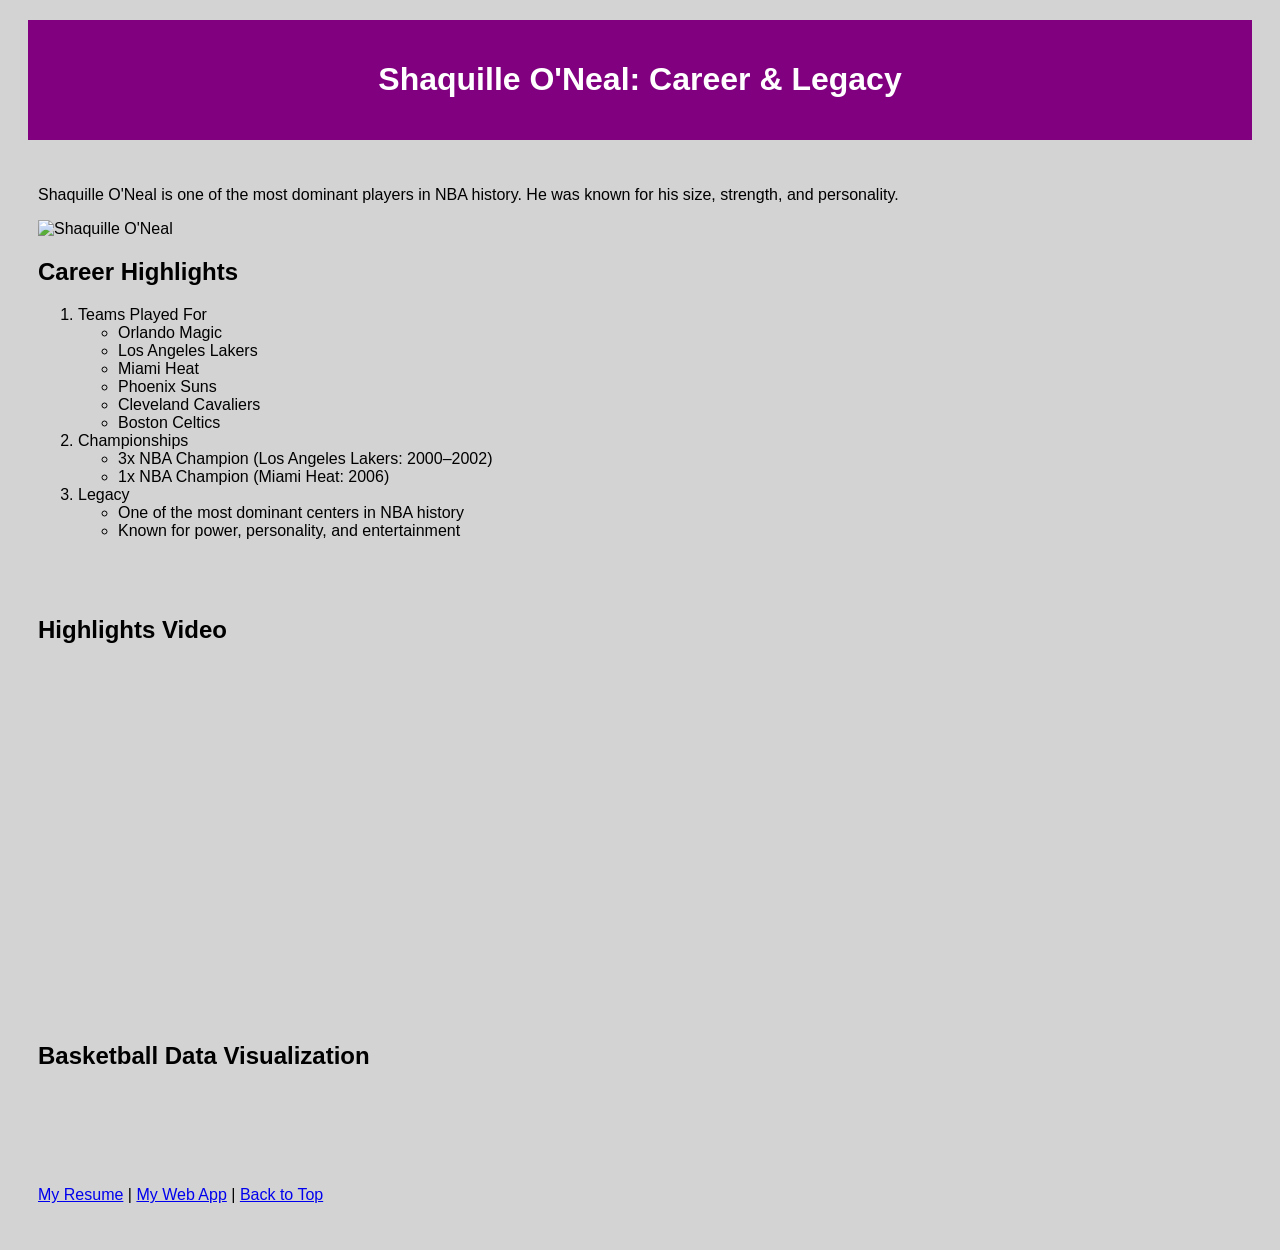
==== scratch.html @ 7513e8d5 "f" ====
<!DOCTYPE html>
<html lang="en">
<head>
    <meta charset="UTF-8">
    <title>Shaquille O'Neal</title>
    <link rel="stylesheet" type="text/css" href="css/mystyles.css">
</head>

<body>

    <!-- HEADER -->
    <div id="top" class="header">
        <h1>Shaquille O'Neal: Career & Legacy</h1>
    </div>

    <!-- MAIN CONTENT -->
    <div class="mainbody">

        <p>
            Shaquille O'Neal is one of the most dominant players in NBA history.
            He was known for his size, strength, and personality.
        </p>

        <img src="https://ih1.redbubble.net/image.3541255064.3513/bg,f8f8f8-flat,750x,075,f-pad,750x1000,f8f8f8.jpg"
             alt="Shaquille O'Neal"
             width="300">

        <h2>Career Highlights</h2>

        <ol>
            <li>Teams Played For
                <ul>
                    <li>Orlando Magic</li>
                    <li>Los Angeles Lakers</li>
                    <li>Miami Heat</li>
                    <li>Phoenix Suns</li>
                    <li>Cleveland Cavaliers</li>
                    <li>Boston Celtics</li>
                </ul>
            </li>

            <li>Championships
                <ul>
                    <li>3x NBA Champion (Los Angeles Lakers: 2000–2002)</li>
                    <li>1x NBA Champion (Miami Heat: 2006)</li>
                </ul>
            </li>

            <li>Legacy
                <ul>
                    <li>One of the most dominant centers in NBA history</li>
                    <li>Known for power, personality, and entertainment</li>
                </ul>
            </li>
        </ol>

    </div>

    <!-- VIDEO -->
    <div>
        <h2>Highlights Video</h2>

        <iframe width="560" height="315"
            src="https://www.youtube.com/embed/Y17Up5ELQx8"
            title="YouTube video player"
            frameborder="0"
            allowfullscreen>
        </iframe>
    </div>

    <!-- TABLEAU -->
    <div>
        <h2>Basketball Data Visualization</h2>

        <div class='tableauPlaceholder' id='viz1776716876080' style='position: relative'>
            <noscript>
                <a href='#'>
                    <img alt='Dashboard 1'
                    src='https://public.tableau.com/static/images/NB/NBABasketballTeams/Dashboard1/1_rss.png'
                    style='border: none' />
                </a>
            </noscript>

            <object class='tableauViz' style='display:none;'>
                <param name='host_url' value='https://public.tableau.com/' />
                <param name='embed_code_version' value='3' />
                <param name='site_root' value='' />
                <param name='name' value='NBABasketballTeams/Dashboard1' />
                <param name='tabs' value='no' />
                <param name='toolbar' value='yes' />
            </object>
        </div>

        <script type='text/javascript'>
            var divElement = document.getElementById('viz1776716876080');
            var vizElement = divElement.getElementsByTagName('object')[0];

            if (divElement.offsetWidth > 800) {
                vizElement.style.width='1000px';
                vizElement.style.height='600px';
            } else {
                vizElement.style.width='100%';
                vizElement.style.height='600px';
            }

            var scriptElement = document.createElement('script');
            scriptElement.src = 'https://public.tableau.com/javascripts/api/viz_v1.js';
            vizElement.parentNode.insertBefore(scriptElement, vizElement);
        </script>
    </div>

    <!-- FOOTER LINKS -->
    <div>
        <p>
            <a href="index.html">My Resume</a> |
            <a href="app.html">My Web App</a> |
            <a href="#top">Back to Top</a>
        </p>
    </div>

</body>
</html>
---- css/mystyles.css ----
body {
    background-color: lightgray;
    font-family: Arial, Helvetica, sans-serif;
    color: black;
}

#top {
    text-align: center;
    background-color: purple;
    color: white;
    padding: 20px;
}

div {
    margin: 20px;
    padding: 10px;
}
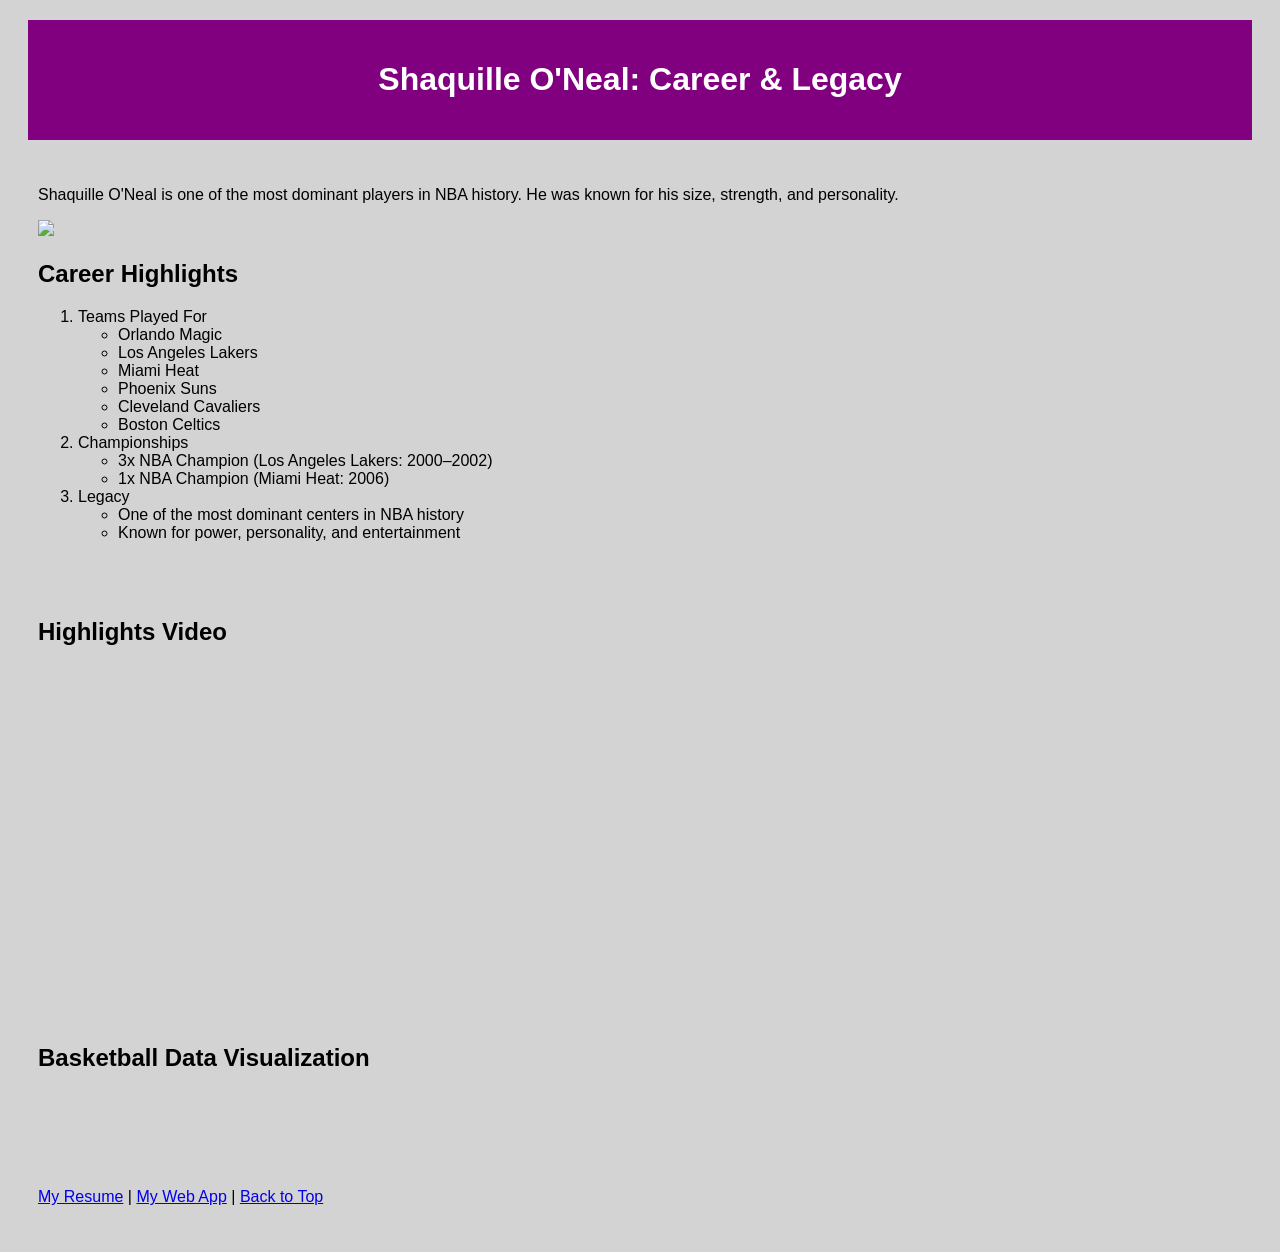
==== commit 0b6f34c6: "Update scratch.html" ====
--- a/scratch.html
+++ b/scratch.html
@@ -21,9 +21,7 @@
             He was known for his size, strength, and personality.
         </p>
 
-        <img src="https://ih1.redbubble.net/image.3541255064.3513/bg,f8f8f8-flat,750x,075,f-pad,750x1000,f8f8f8.jpg"
-             alt="Shaquille O'Neal"
-             width="300">
+      <img src="images/Shaq.jpg" width="300">
 
         <h2>Career Highlights</h2>
 
@@ -69,45 +67,59 @@
     </div>
 
     <!-- TABLEAU -->
-    <div>
-        <h2>Basketball Data Visualization</h2>
+   <div>
+    <h2>Basketball Data Visualization</h2>
 
-        <div class='tableauPlaceholder' id='viz1776716876080' style='position: relative'>
-            <noscript>
-                <a href='#'>
-                    <img alt='Dashboard 1'
-                    src='https://public.tableau.com/static/images/NB/NBABasketballTeams/Dashboard1/1_rss.png'
-                    style='border: none' />
-                </a>
-            </noscript>
+    <div class='tableauPlaceholder' id='viz1776716876080' style='position: relative'>
+        <noscript>
+            <a href='#'>
+                <img alt='Dashboard 1 '
+                src='https://public.tableau.com/static/images/NB/NBABasketballTeams/Dashboard1/1_rss.png'
+                style='border: none' />
+            </a>
+        </noscript>
 
-            <object class='tableauViz' style='display:none;'>
-                <param name='host_url' value='https://public.tableau.com/' />
-                <param name='embed_code_version' value='3' />
-                <param name='site_root' value='' />
-                <param name='name' value='NBABasketballTeams/Dashboard1' />
-                <param name='tabs' value='no' />
-                <param name='toolbar' value='yes' />
-            </object>
-        </div>
+        <object class='tableauViz' style='display:none;'>
+            <param name='host_url' value='https%3A%2F%2Fpublic.tableau.com%2F' />
+            <param name='embed_code_version' value='3' />
+            <param name='site_root' value='' />
+            <param name='name' value='NBABasketballTeams/Dashboard1' />
+            <param name='tabs' value='no' />
+            <param name='toolbar' value='yes' />
+            <param name='static_image' value='https://public.tableau.com/static/images/NB/NBABasketballTeams/Dashboard1/1.png' />
+            <param name='animate_transition' value='yes' />
+            <param name='display_static_image' value='yes' />
+            <param name='display_spinner' value='yes' />
+            <param name='display_overlay' value='yes' />
+            <param name='display_count' value='yes' />
+            <param name='language' value='en-US' />
+        </object>
+    </div>
 
-        <script type='text/javascript'>
-            var divElement = document.getElementById('viz1776716876080');
-            var vizElement = divElement.getElementsByTagName('object')[0];
+    <script type='text/javascript'>
+        var divElement = document.getElementById('viz1776716876080');
+        var vizElement = divElement.getElementsByTagName('object')[0];
 
-            if (divElement.offsetWidth > 800) {
-                vizElement.style.width='1000px';
-                vizElement.style.height='600px';
-            } else {
-                vizElement.style.width='100%';
-                vizElement.style.height='600px';
-            }
+        if (divElement.offsetWidth > 800) {
+            vizElement.style.width = '1000px';
+            vizElement.style.minHeight = '527px';
+            vizElement.style.maxHeight = '677px';
+            vizElement.style.height = (divElement.offsetWidth * 0.75) + 'px';
+        } else if (divElement.offsetWidth > 500) {
+            vizElement.style.width = '1000px';
+            vizElement.style.minHeight = '527px';
+            vizElement.style.maxHeight = '677px';
+            vizElement.style.height = (divElement.offsetWidth * 0.75) + 'px';
+        } else {
+            vizElement.style.width = '100%';
+            vizElement.style.height = '727px';
+        }
 
-            var scriptElement = document.createElement('script');
-            scriptElement.src = 'https://public.tableau.com/javascripts/api/viz_v1.js';
-            vizElement.parentNode.insertBefore(scriptElement, vizElement);
-        </script>
-    </div>
+        var scriptElement = document.createElement('script');
+        scriptElement.src = 'https://public.tableau.com/javascripts/api/viz_v1.js';
+        vizElement.parentNode.insertBefore(scriptElement, vizElement);
+    </script>
+</div>
 
     <!-- FOOTER LINKS -->
     <div>
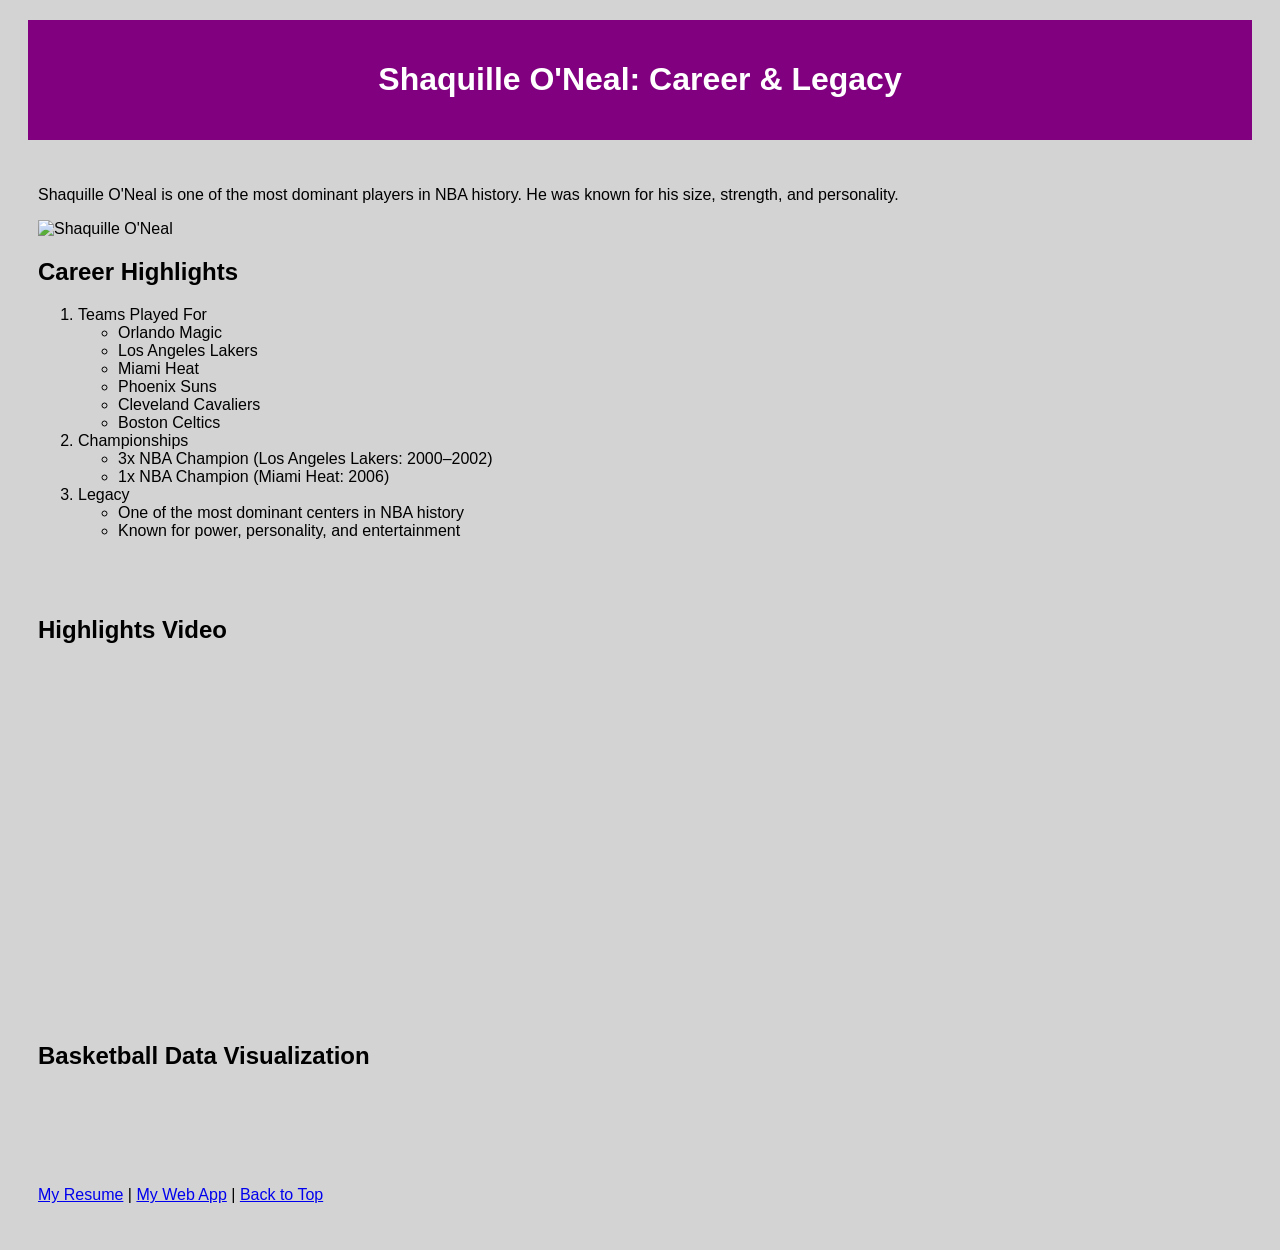
==== commit 6a386b5b: "Update scratch.html" ====
--- a/scratch.html
+++ b/scratch.html
@@ -21,7 +21,9 @@
             He was known for his size, strength, and personality.
         </p>
 
-      <img src="images/Shaq.jpg" width="300">
+      <img src="https://ih1.redbubble.net/image.3541255064.3513/bg,f8f8f8-flat,750x,075,f-pad,750x1000,f8f8f8.jpg" 
+     alt="Shaquille O'Neal" 
+     width="300">
 
         <h2>Career Highlights</h2>
 
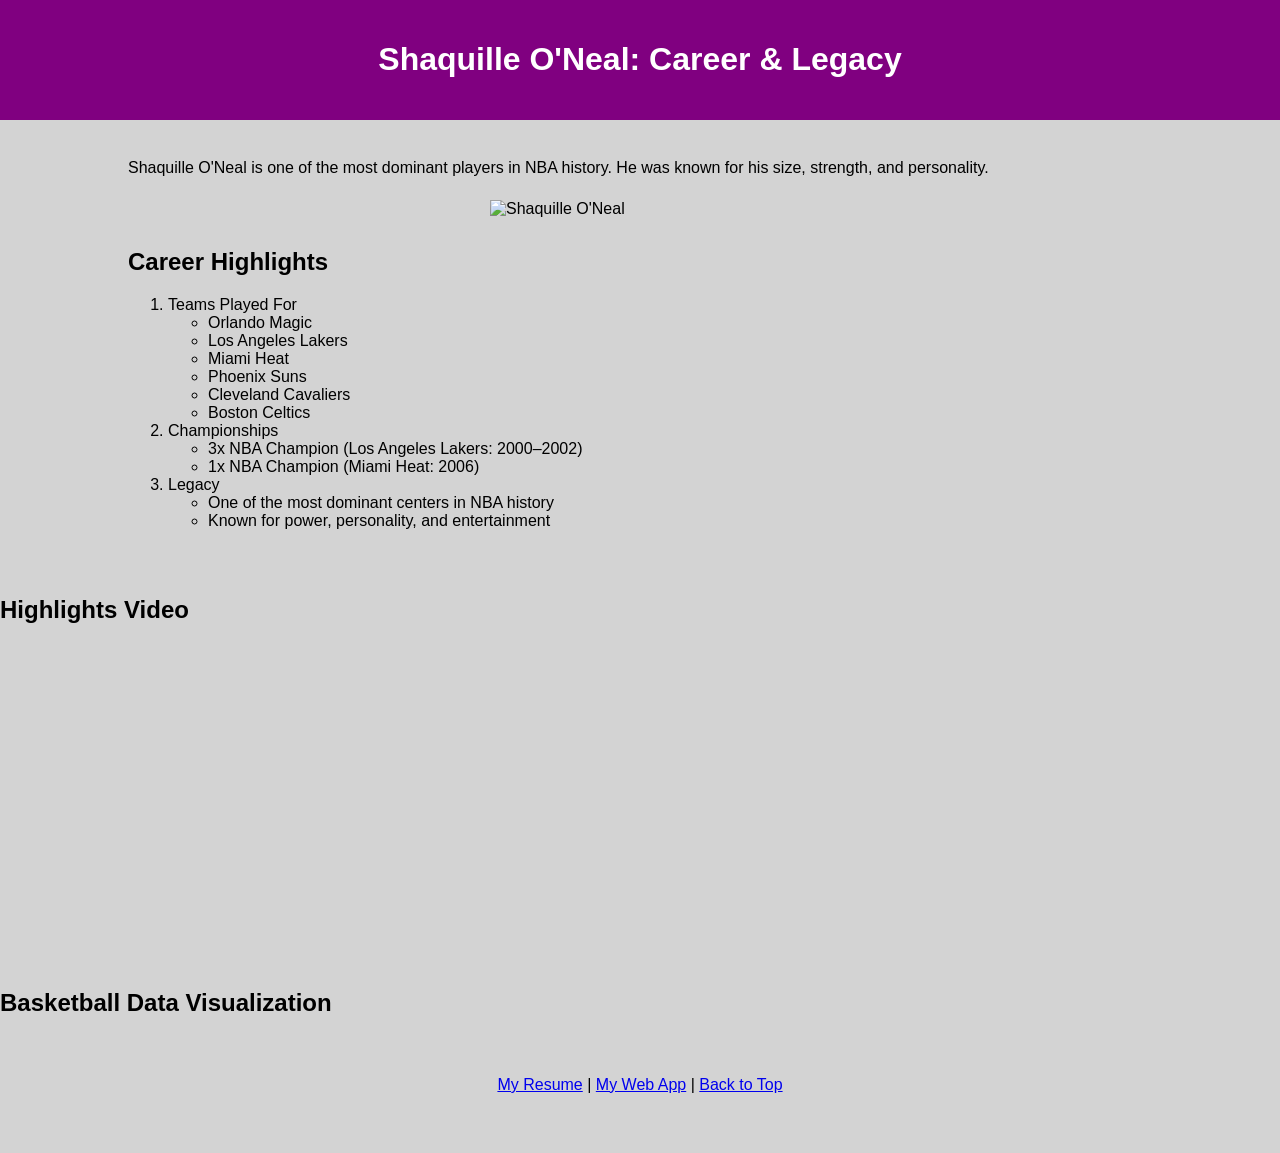
==== commit 4cf8463a: "s" ====
--- a/scratch.html
+++ b/scratch.html
@@ -124,13 +124,13 @@
 </div>
 
     <!-- FOOTER LINKS -->
-    <div>
-        <p>
-            <a href="index.html">My Resume</a> |
-            <a href="app.html">My Web App</a> |
-            <a href="#top">Back to Top</a>
-        </p>
-    </div>
+   <div class="footer">
+    <p>
+        <a href="index.html">My Resume</a> |
+        <a href="app.html">My Web App</a> |
+        <a href="#top">Back to Top</a>
+    </p>
+</div>
 
 </body>
 </html>
--- a/css/mystyles.css
+++ b/css/mystyles.css
@@ -2,16 +2,46 @@
     background-color: lightgray;
     font-family: Arial, Helvetica, sans-serif;
     color: black;
+    margin: 0;
 }
 
-#top {
+.header {
     text-align: center;
     background-color: purple;
     color: white;
     padding: 20px;
 }
 
-div {
-    margin: 20px;
+.mainbody {
+    width: 80%;
+    margin: 0 auto;
+    padding: 20px;
+}
+
+.footer {
+    text-align: center;
+    margin: 30px 0;
     padding: 10px;
+}
+
+h2 {
+    margin-top: 30px;
+}
+
+img {
+    display: block;
+    margin: 20px auto;
+}
+
+iframe {
+    display: block;
+    margin: 20px auto;
+}
+
+.tableauPlaceholder {
+    margin: 20px auto;
+}
+
+p {
+    line-height: 1.5;
 }
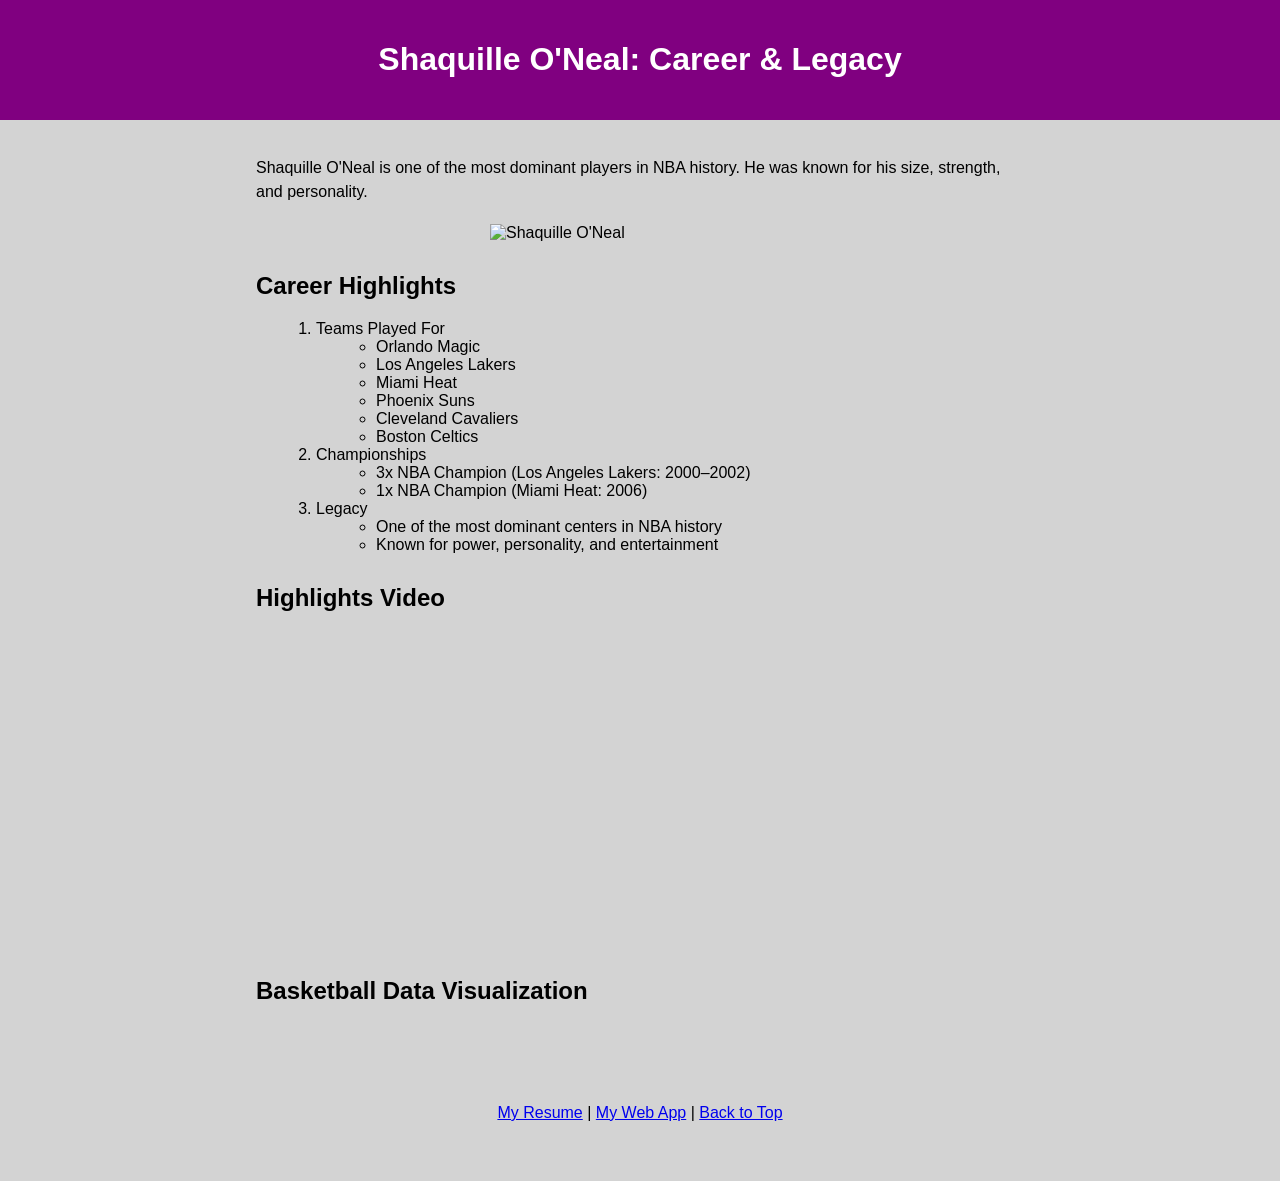
==== commit 6a7f2412: "d" ====
--- a/scratch.html
+++ b/scratch.html
@@ -5,25 +5,19 @@
     <title>Shaquille O'Neal</title>
     <link rel="stylesheet" type="text/css" href="css/mystyles.css">
 </head>
-
 <body>
 
-    <!-- HEADER -->
     <div id="top" class="header">
         <h1>Shaquille O'Neal: Career & Legacy</h1>
     </div>
 
-    <!-- MAIN CONTENT -->
     <div class="mainbody">
-
         <p>
             Shaquille O'Neal is one of the most dominant players in NBA history.
             He was known for his size, strength, and personality.
         </p>
 
-      <img src="https://ih1.redbubble.net/image.3541255064.3513/bg,f8f8f8-flat,750x,075,f-pad,750x1000,f8f8f8.jpg" 
-     alt="Shaquille O'Neal" 
-     width="300">
+        <img src="images/Shaq.jpg" alt="Shaquille O'Neal" width="300">
 
         <h2>Career Highlights</h2>
 
@@ -54,10 +48,6 @@
             </li>
         </ol>
 
-    </div>
-
-    <!-- VIDEO -->
-    <div>
         <h2>Highlights Video</h2>
 
         <iframe width="560" height="315"
@@ -66,71 +56,65 @@
             frameborder="0"
             allowfullscreen>
         </iframe>
+
+        <h2>Basketball Data Visualization</h2>
+
+        <div class='tableauPlaceholder' id='viz1776716876080' style='position: relative'>
+            <noscript>
+                <a href='#'>
+                    <img alt='Dashboard 1 '
+                    src='https://public.tableau.com/static/images/NB/NBABasketballTeams/Dashboard1/1_rss.png'
+                    style='border: none' />
+                </a>
+            </noscript>
+
+            <object class='tableauViz' style='display:none;'>
+                <param name='host_url' value='https%3A%2F%2Fpublic.tableau.com%2F' />
+                <param name='embed_code_version' value='3' />
+                <param name='site_root' value='' />
+                <param name='name' value='NBABasketballTeams/Dashboard1' />
+                <param name='tabs' value='no' />
+                <param name='toolbar' value='yes' />
+                <param name='static_image' value='https://public.tableau.com/static/images/NB/NBABasketballTeams/Dashboard1/1.png' />
+                <param name='animate_transition' value='yes' />
+                <param name='display_static_image' value='yes' />
+                <param name='display_spinner' value='yes' />
+                <param name='display_overlay' value='yes' />
+                <param name='display_count' value='yes' />
+                <param name='language' value='en-US' />
+            </object>
+        </div>
+
+        <script type='text/javascript'>
+            var divElement = document.getElementById('viz1776716876080');
+            var vizElement = divElement.getElementsByTagName('object')[0];
+            if (divElement.offsetWidth > 800) {
+                vizElement.style.width = '1000px';
+                vizElement.style.minHeight = '527px';
+                vizElement.style.maxHeight = '677px';
+                vizElement.style.height = (divElement.offsetWidth * 0.75) + 'px';
+            } else if (divElement.offsetWidth > 500) {
+                vizElement.style.width = '1000px';
+                vizElement.style.minHeight = '527px';
+                vizElement.style.maxHeight = '677px';
+                vizElement.style.height = (divElement.offsetWidth * 0.75) + 'px';
+            } else {
+                vizElement.style.width = '100%';
+                vizElement.style.height = '727px';
+            }
+            var scriptElement = document.createElement('script');
+            scriptElement.src = 'https://public.tableau.com/javascripts/api/viz_v1.js';
+            vizElement.parentNode.insertBefore(scriptElement, vizElement);
+        </script>
     </div>
 
-    <!-- TABLEAU -->
-   <div>
-    <h2>Basketball Data Visualization</h2>
-
-    <div class='tableauPlaceholder' id='viz1776716876080' style='position: relative'>
-        <noscript>
-            <a href='#'>
-                <img alt='Dashboard 1 '
-                src='https://public.tableau.com/static/images/NB/NBABasketballTeams/Dashboard1/1_rss.png'
-                style='border: none' />
-            </a>
-        </noscript>
-
-        <object class='tableauViz' style='display:none;'>
-            <param name='host_url' value='https%3A%2F%2Fpublic.tableau.com%2F' />
-            <param name='embed_code_version' value='3' />
-            <param name='site_root' value='' />
-            <param name='name' value='NBABasketballTeams/Dashboard1' />
-            <param name='tabs' value='no' />
-            <param name='toolbar' value='yes' />
-            <param name='static_image' value='https://public.tableau.com/static/images/NB/NBABasketballTeams/Dashboard1/1.png' />
-            <param name='animate_transition' value='yes' />
-            <param name='display_static_image' value='yes' />
-            <param name='display_spinner' value='yes' />
-            <param name='display_overlay' value='yes' />
-            <param name='display_count' value='yes' />
-            <param name='language' value='en-US' />
-        </object>
+    <div class="footer">
+        <p>
+            <a href="index.html">My Resume</a> |
+            <a href="app.html">My Web App</a> |
+            <a href="#top">Back to Top</a>
+        </p>
     </div>
-
-    <script type='text/javascript'>
-        var divElement = document.getElementById('viz1776716876080');
-        var vizElement = divElement.getElementsByTagName('object')[0];
-
-        if (divElement.offsetWidth > 800) {
-            vizElement.style.width = '1000px';
-            vizElement.style.minHeight = '527px';
-            vizElement.style.maxHeight = '677px';
-            vizElement.style.height = (divElement.offsetWidth * 0.75) + 'px';
-        } else if (divElement.offsetWidth > 500) {
-            vizElement.style.width = '1000px';
-            vizElement.style.minHeight = '527px';
-            vizElement.style.maxHeight = '677px';
-            vizElement.style.height = (divElement.offsetWidth * 0.75) + 'px';
-        } else {
-            vizElement.style.width = '100%';
-            vizElement.style.height = '727px';
-        }
-
-        var scriptElement = document.createElement('script');
-        scriptElement.src = 'https://public.tableau.com/javascripts/api/viz_v1.js';
-        vizElement.parentNode.insertBefore(scriptElement, vizElement);
-    </script>
-</div>
-
-    <!-- FOOTER LINKS -->
-   <div class="footer">
-    <p>
-        <a href="index.html">My Resume</a> |
-        <a href="app.html">My Web App</a> |
-        <a href="#top">Back to Top</a>
-    </p>
-</div>
 
 </body>
 </html>
--- a/css/mystyles.css
+++ b/css/mystyles.css
@@ -13,7 +13,7 @@
 }
 
 .mainbody {
-    width: 80%;
+    width: 60%;
     margin: 0 auto;
     padding: 20px;
 }
@@ -28,6 +28,14 @@
     margin-top: 30px;
 }
 
+p {
+    line-height: 1.5;
+}
+
+ol, ul {
+    margin-left: 20px;
+}
+
 img {
     display: block;
     margin: 20px auto;
@@ -40,8 +48,4 @@
 
 .tableauPlaceholder {
     margin: 20px auto;
-}
-
-p {
-    line-height: 1.5;
 }
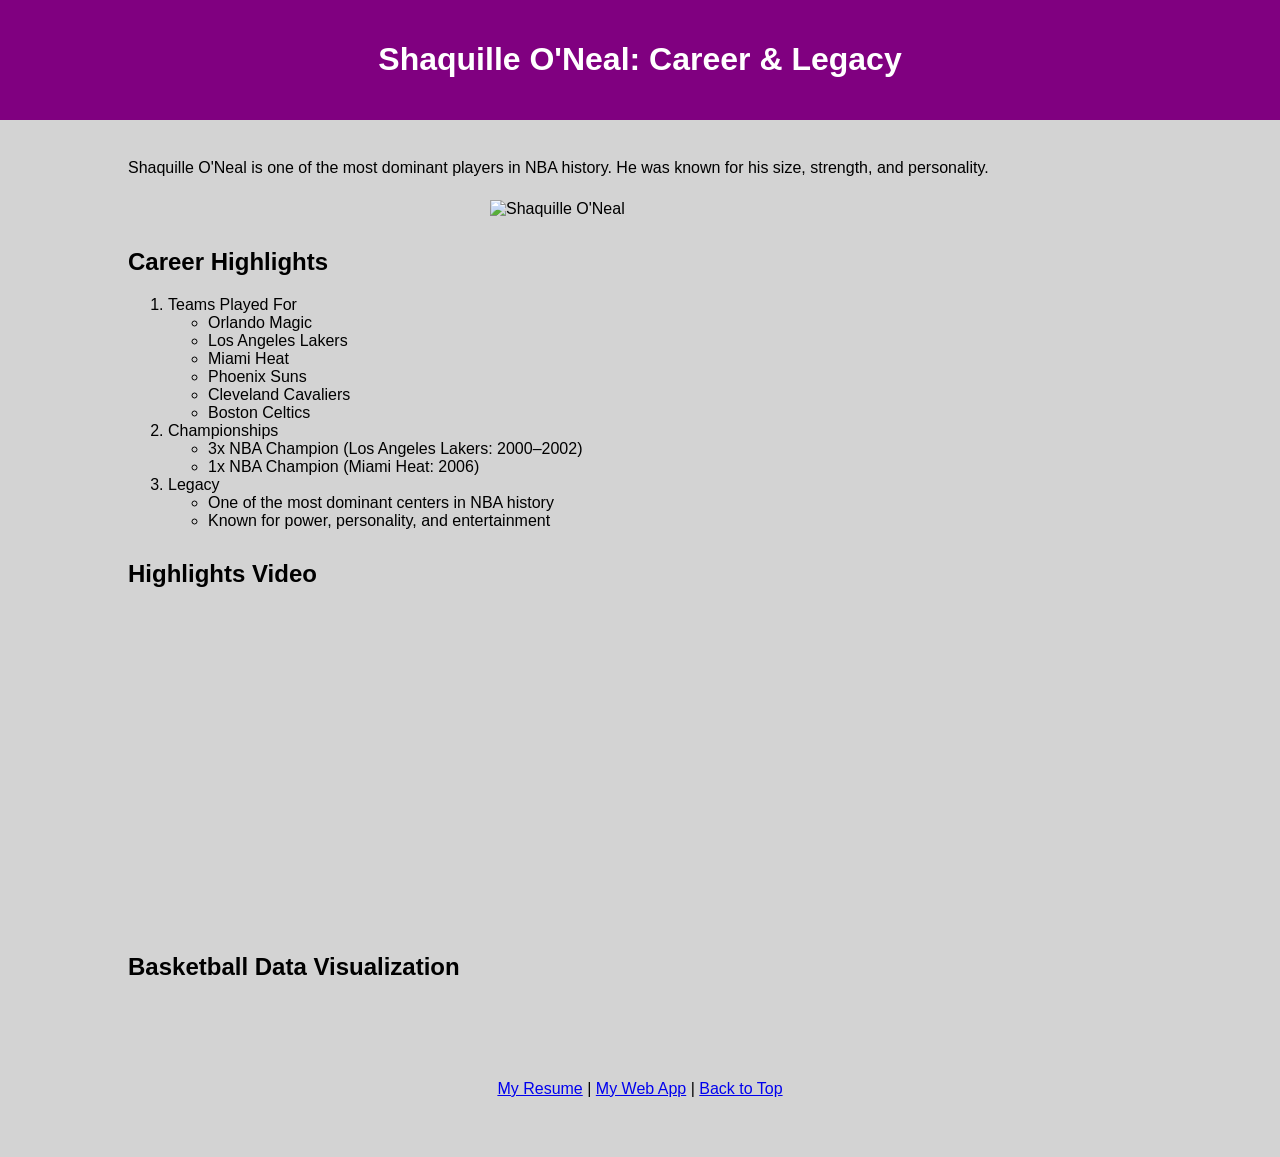
==== commit 37d89a89: "f" ====
--- a/scratch.html
+++ b/scratch.html
@@ -2,6 +2,7 @@
 <html lang="en">
 <head>
     <meta charset="UTF-8">
+    <meta name="viewport" content="width=device-width, initial-scale=1.0">
     <title>Shaquille O'Neal</title>
     <link rel="stylesheet" type="text/css" href="css/mystyles.css">
 </head>
--- a/css/mystyles.css
+++ b/css/mystyles.css
@@ -13,9 +13,10 @@
 }
 
 .mainbody {
-    width: 60%;
+    width: 80%;
     margin: 0 auto;
     padding: 20px;
+    text-align: left;
 }
 
 .footer {
@@ -32,10 +33,6 @@
     line-height: 1.5;
 }
 
-ol, ul {
-    margin-left: 20px;
-}
-
 img {
     display: block;
     margin: 20px auto;
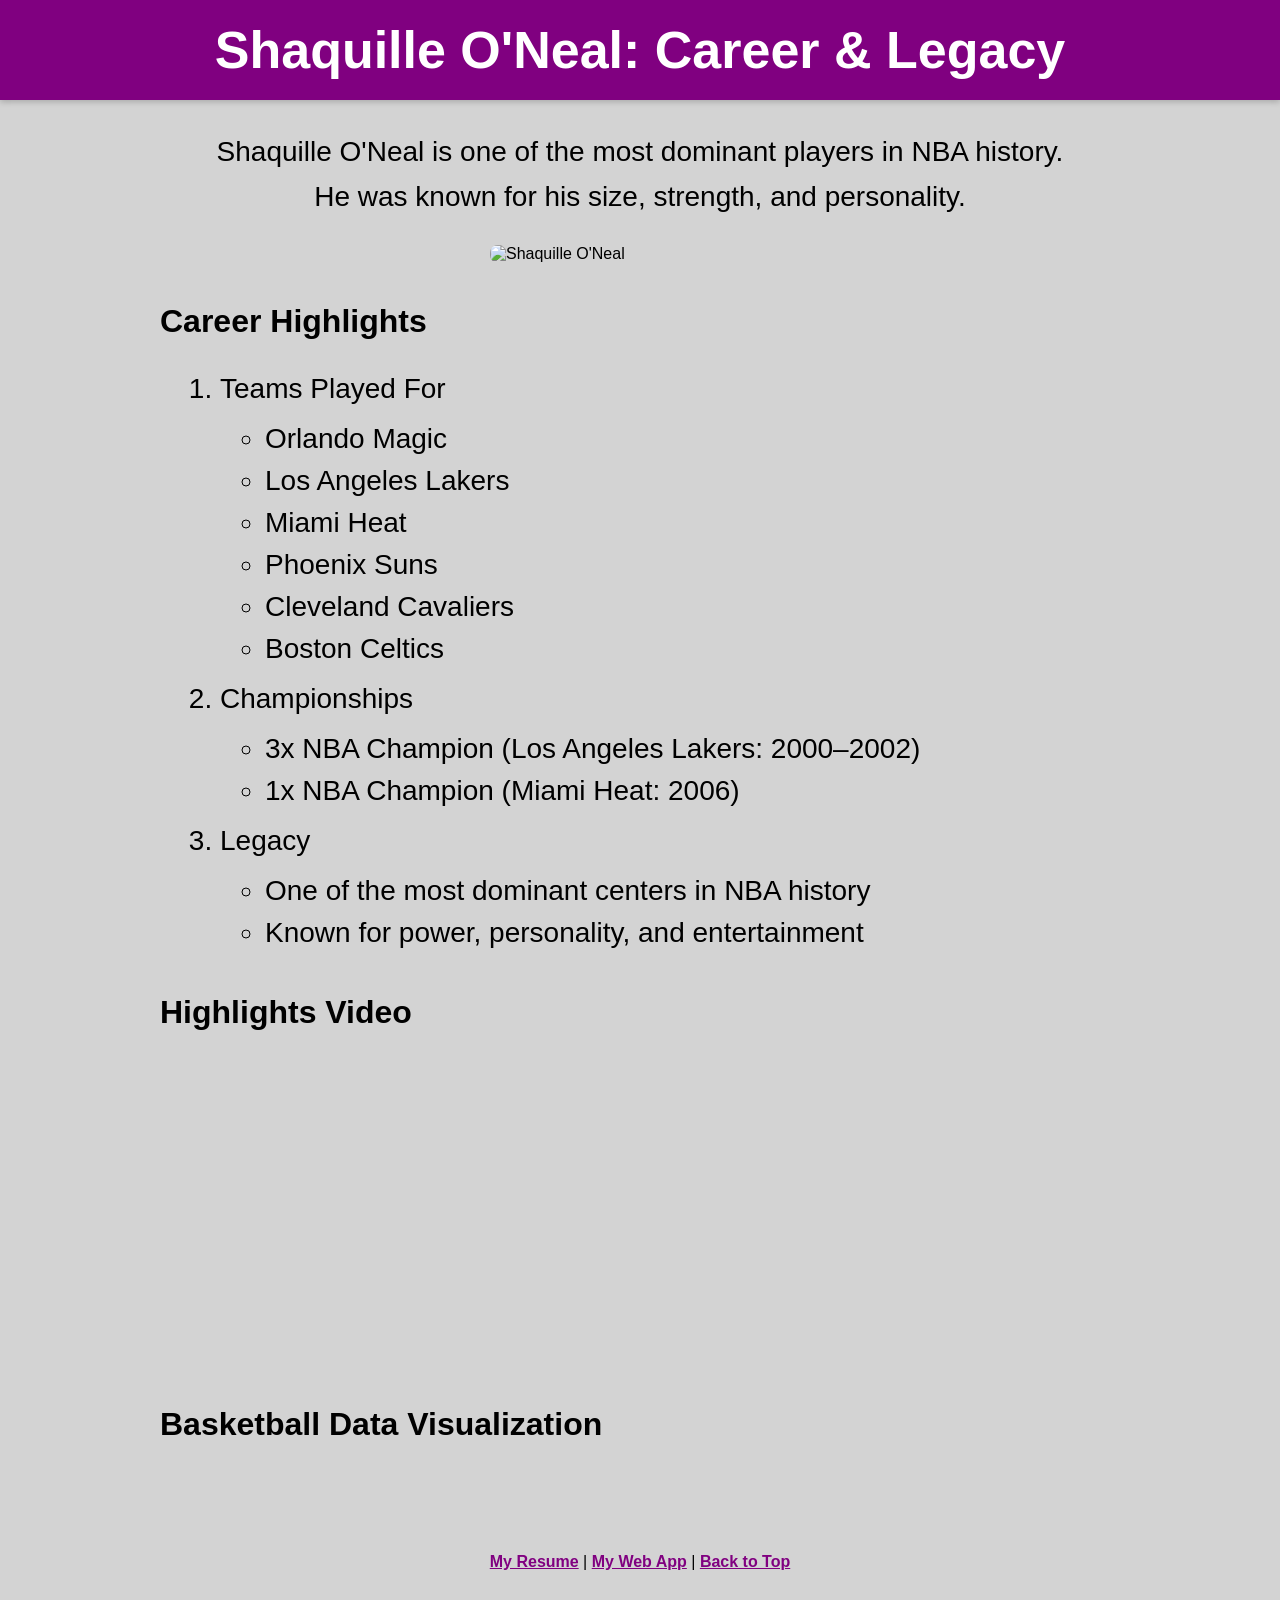
==== commit b3a2dbcd: "MAIN EDIT?" ====
--- a/scratch.html
+++ b/scratch.html
@@ -13,12 +13,14 @@
     </div>
 
     <div class="mainbody">
-        <p>
+        <p class="intro">
             Shaquille O'Neal is one of the most dominant players in NBA history.
             He was known for his size, strength, and personality.
         </p>
 
-        <img src="images/Shaq.jpg" alt="Shaquille O'Neal" width="300">
+        <img src="https://ih1.redbubble.net/image.3541255064.3513/bg,f8f8f8-flat,750x,075,f-pad,750x1000,f8f8f8.jpg"
+             alt="Shaquille O'Neal"
+             width="300">
 
         <h2>Career Highlights</h2>
 
@@ -60,30 +62,32 @@
 
         <h2>Basketball Data Visualization</h2>
 
-        <div class='tableauPlaceholder' id='viz1776716876080' style='position: relative'>
-            <noscript>
-                <a href='#'>
-                    <img alt='Dashboard 1 '
-                    src='https://public.tableau.com/static/images/NB/NBABasketballTeams/Dashboard1/1_rss.png'
-                    style='border: none' />
-                </a>
-            </noscript>
+        <div class="tableau-wrap">
+            <div class='tableauPlaceholder' id='viz1776716876080' style='position: relative'>
+                <noscript>
+                    <a href='#'>
+                        <img alt='Dashboard 1 '
+                        src='https://public.tableau.com/static/images/NB/NBABasketballTeams/Dashboard1/1_rss.png'
+                        style='border: none' />
+                    </a>
+                </noscript>
 
-            <object class='tableauViz' style='display:none;'>
-                <param name='host_url' value='https%3A%2F%2Fpublic.tableau.com%2F' />
-                <param name='embed_code_version' value='3' />
-                <param name='site_root' value='' />
-                <param name='name' value='NBABasketballTeams/Dashboard1' />
-                <param name='tabs' value='no' />
-                <param name='toolbar' value='yes' />
-                <param name='static_image' value='https://public.tableau.com/static/images/NB/NBABasketballTeams/Dashboard1/1.png' />
-                <param name='animate_transition' value='yes' />
-                <param name='display_static_image' value='yes' />
-                <param name='display_spinner' value='yes' />
-                <param name='display_overlay' value='yes' />
-                <param name='display_count' value='yes' />
-                <param name='language' value='en-US' />
-            </object>
+                <object class='tableauViz' style='display:none;'>
+                    <param name='host_url' value='https%3A%2F%2Fpublic.tableau.com%2F' />
+                    <param name='embed_code_version' value='3' />
+                    <param name='site_root' value='' />
+                    <param name='name' value='NBABasketballTeams/Dashboard1' />
+                    <param name='tabs' value='no' />
+                    <param name='toolbar' value='yes' />
+                    <param name='static_image' value='https://public.tableau.com/static/images/NB/NBABasketballTeams/Dashboard1/1.png' />
+                    <param name='animate_transition' value='yes' />
+                    <param name='display_static_image' value='yes' />
+                    <param name='display_spinner' value='yes' />
+                    <param name='display_overlay' value='yes' />
+                    <param name='display_count' value='yes' />
+                    <param name='language' value='en-US' />
+                </object>
+            </div>
         </div>
 
         <script type='text/javascript'>
--- a/css/mystyles.css
+++ b/css/mystyles.css
@@ -10,39 +10,86 @@
     background-color: purple;
     color: white;
     padding: 20px;
+    box-shadow: 0 2px 6px rgba(0, 0, 0, 0.2);
 }
 
 .mainbody {
-    width: 80%;
+    width: 75%;
+    max-width: 1000px;
     margin: 0 auto;
-    padding: 20px;
+    padding: 30px 20px;
     text-align: left;
 }
 
 .footer {
     text-align: center;
-    margin: 30px 0;
+    margin: 30px 0 40px 0;
     padding: 10px;
 }
 
+.intro {
+    text-align: center;
+    font-size: 28px;
+    line-height: 1.6;
+    max-width: 850px;
+    margin: 0 auto 20px auto;
+}
+
+h1 {
+    margin: 0;
+    font-size: 52px;
+}
+
 h2 {
-    margin-top: 30px;
+    margin-top: 40px;
+    margin-bottom: 15px;
+    font-size: 32px;
+}
+
+ol {
+    margin-left: 40px;
+    padding-left: 20px;
+    font-size: 28px;
+    line-height: 1.5;
+}
+
+ul {
+    margin-top: 8px;
+    margin-bottom: 8px;
+    margin-left: 25px;
+    padding-left: 20px;
+    font-size: 28px;
+    line-height: 1.5;
 }
 
 p {
-    line-height: 1.5;
+    line-height: 1.6;
 }
 
 img {
     display: block;
-    margin: 20px auto;
+    margin: 25px auto;
+    border-radius: 8px;
 }
 
 iframe {
     display: block;
     margin: 20px auto;
+    max-width: 100%;
+}
+
+.tableau-wrap {
+    display: flex;
+    justify-content: center;
+    margin-top: 20px;
 }
 
 .tableauPlaceholder {
-    margin: 20px auto;
+    max-width: 100%;
+}
+
+a {
+    color: purple;
+    font-weight: bold;
+    text-decoration: underline;
 }
